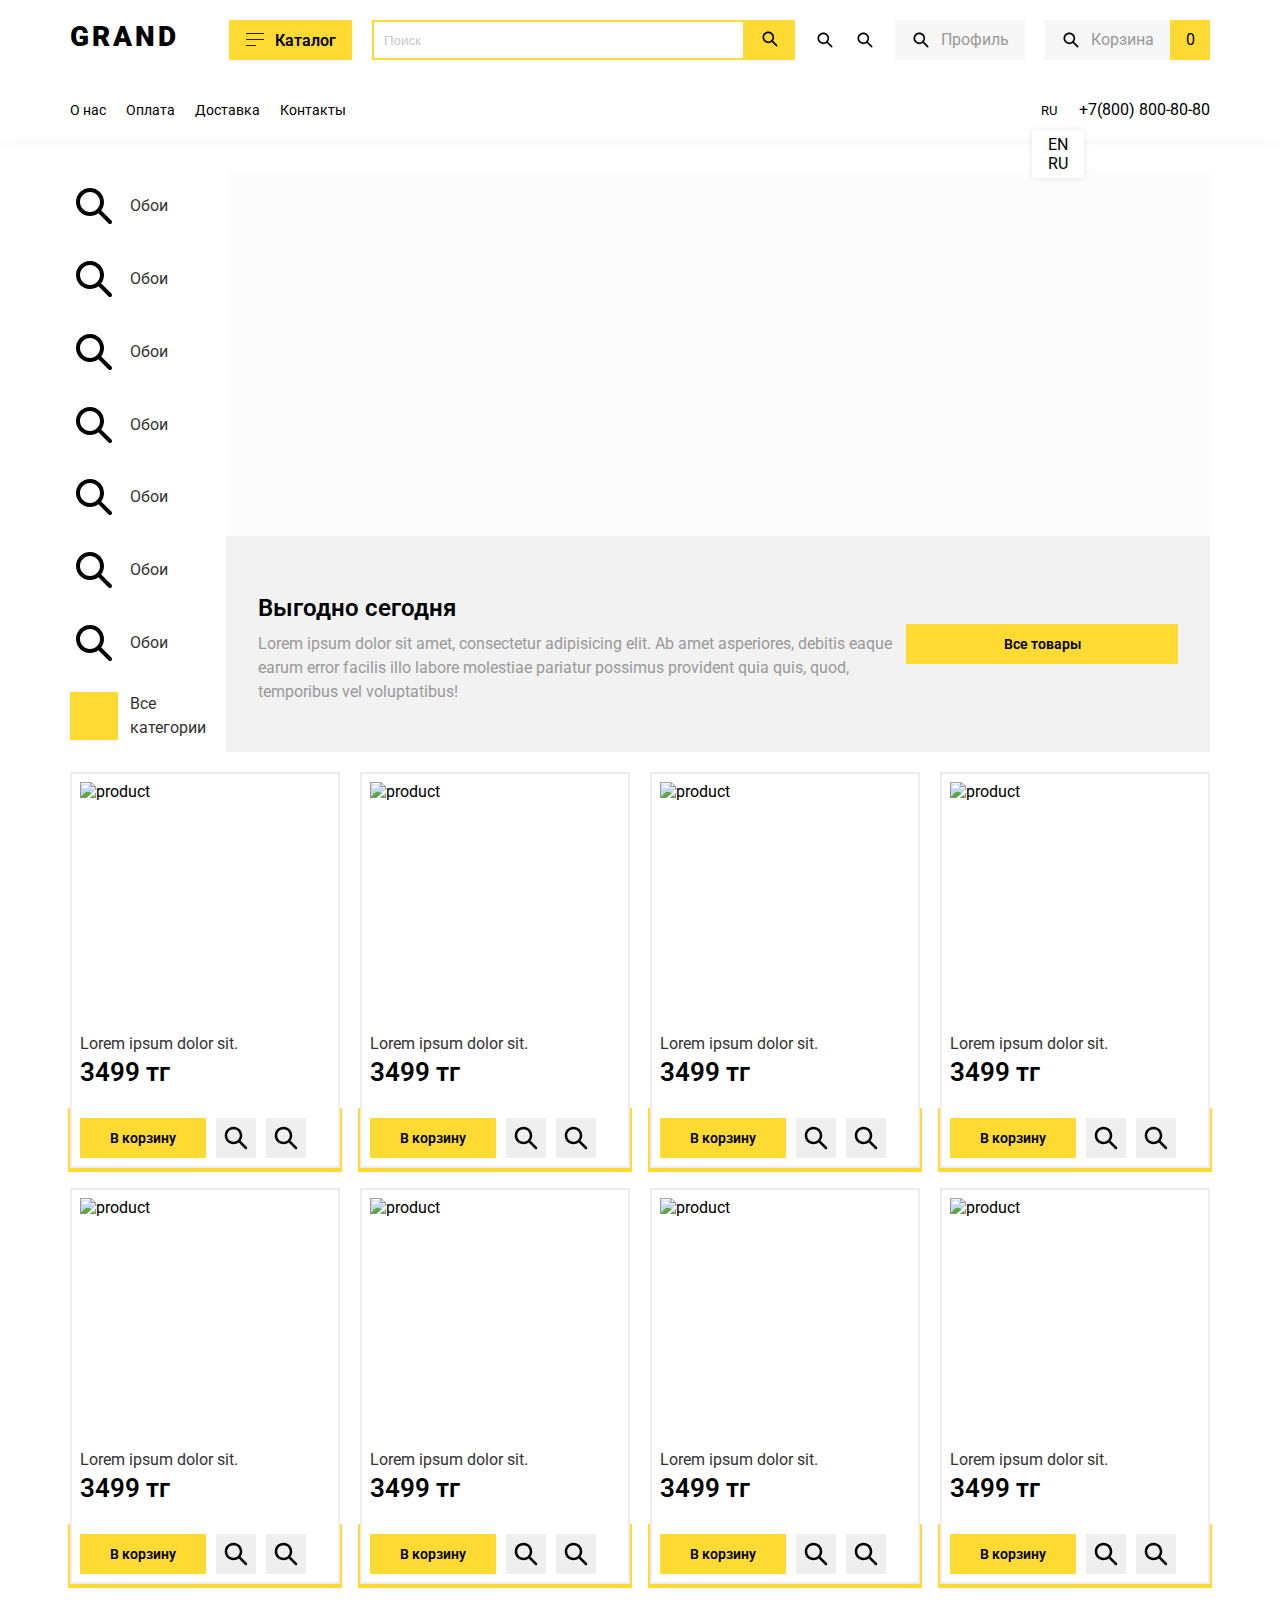
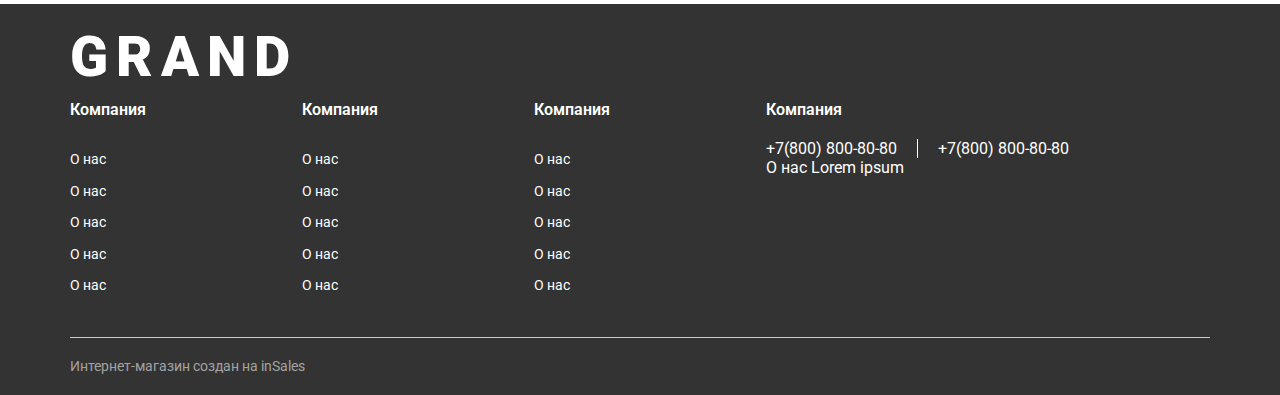
==== index.html @ 38dd5286 "frist commit" ====
<!doctype html>
<html lang="en">

<head>
    <meta charset="UTF-8">
    <meta name="viewport"
        content="width=device-width, user-scalable=no, initial-scale=1.0, maximum-scale=1.0, minimum-scale=1.0">
    <meta http-equiv="X-UA-Compatible" content="ie=edge">
    <link rel="stylesheet" href="style.css">
    <title>Document</title>
</head>

<body>
    <div class="wrapper">
        <header>
            <div class="__container">
                <div class="header-top">
                    <div class="header-top__burger">
                        <div class="burger"><span></span></div>
                    </div>
                    <a href="#" class="logo">GRAND</a>
                    <div class="button yellow">
                        <div class="burger"><span></span></div>
                        Каталог
                    </div>
                    <div class="search">
                        <input type="text" placeholder="Поиск">
                        <button class="search__button">
                            <img src="./img//serach.svg" alt="search">
                        </button>
                    </div>
                    <nav>
                        <a href="">
                            <img class="icon" src="./img//serach.svg" alt="comparisons">
                        </a>
                        <a href="">
                            <div class="icon"><img src="./img//serach.svg" alt="like"></div>
                        </a>
                        <div class="button profile">
                            <img src="./img//serach.svg" alt="user" class="icon">
                            <p>Профиль</p>
                        </div>
                        <div class="cart">
                            <div class="button cart-button">
                                <img src="./img//serach.svg" alt="cart" class="icon">
                                <p>Корзина</p>
                            </div>
                            <div class="cart-count yellow">0</div>
                        </div>

                    </nav>
                </div>
                <div class="header-bottom">
                    <nav>
                        <a href="">О нас</a>
                        <a href="">Оплата</a>
                        <a href="">Доставка</a>
                        <a href="">Контакты</a>
                    </nav>
                    <div>
                        <div class="language"><button>RU</button>
                            <span></span>
                            <div class="widget">
                                <ul>
                                    <li>EN</li>
                                    <li>RU</li>
                                </ul>
                            </div>

                        </div>
                        <a href="">+7(800) 800-80-80</a>
                    </div>
                </div>
            </div>
        </header>
        <main>
            <div class="__container">
                <div class="main__content">
                    <section class="block-heading">
                        <div class="sidebar">
                            <div class="sidebar__item">
                                <div class="middle-icon">
                                    <img src="./img//serach.svg" alt="Обои">
                                </div>
                                <h3>Обои</h3>
                            </div>
                            <div class="sidebar__item">
                                <div class="middle-icon">
                                    <img src="./img//serach.svg" alt="Обои">
                                </div>
                                <h3>Обои</h3>
                            </div>
                            <div class="sidebar__item">
                                <div class="middle-icon">
                                    <img src="./img//serach.svg" alt="Обои">
                                </div>
                                <h3>Обои</h3>
                            </div>
                            <div class="sidebar__item">
                                <div class="middle-icon">
                                    <img src="./img//serach.svg" alt="Обои">
                                </div>
                                <h3>Обои</h3>
                            </div>
                            <div class="sidebar__item">
                                <div class="middle-icon">
                                    <img src="./img//serach.svg" alt="Обои">
                                </div>
                                <h3>Обои</h3>
                            </div>
                            <div class="sidebar__item">
                                <div class="middle-icon">
                                    <img src="./img//serach.svg" alt="Обои">
                                </div>
                                <h3>Обои</h3>
                            </div>
                            <div class="sidebar__item">
                                <div class="middle-icon">
                                    <img src="./img//serach.svg" alt="Обои">
                                </div>
                                <h3>Обои</h3>
                            </div>

                            <div class="sidebar__item allcategories">
                                <div class="yellow middle-icon">
                                    <div class=""></div>
                                </div>
                                <h3>Все категории</h3>
                            </div>
                        </div>
                        <div class="scrollbar"></div>
                        <div class="slider">
                            <div class="slider__inner">
                                <div class="slider__button"></div>
                                <div class="slider__item">
                                    <div class="slider__img">
                                        <img src="" alt="">
                                    </div>
                                    <div class="slider__content">
                                        <div class="slider__text">
                                            <h1>Выгодно сегодня</h1>
                                            <p>Lorem ipsum dolor sit amet, consectetur adipisicing elit. Ab amet
                                                asperiores, debitis eaque earum error facilis illo labore molestiae
                                                pariatur possimus provident quia quis, quod, temporibus vel
                                                voluptatibus!</p>
                                        </div>
                                        <div class="slider__column">
                                            <button>Все товары</button>
                                        </div>

                                    </div>
                                </div>
                            </div>
                        </div>
                    </section>
                    <div class="product">
                        <div class="product__item">
                            <div class="product__holder">
                                <div class="product__img"> <img src="" alt="product"></div>
                                <h3>Lorem ipsum dolor sit.</h3>
                                <span class="price">3499 тг</span>
                            </div>
                            <div class="product__control">
                                <button class="yellow button">В корзину</button>
                                <button><span class="icon-2"><img src="./img//serach.svg" alt="like"></span></button>
                                <button><span class="icon-2"><img src="./img//serach.svg" alt="like"></span></button>
                            </div>
                        </div>
                        <div class="product__item">
                            <div class="product__holder">
                                <div class="product__img"> <img src="" alt="product"></div>
                                <h3>Lorem ipsum dolor sit.</h3>
                                <span class="price">3499 тг</span>
                            </div>
                            <div class="product__control">
                                <button class="yellow button">В корзину</button>
                                <button><span class="icon-2"><img src="./img//serach.svg" alt="like"></span></button>
                                <button><span class="icon-2"><img src="./img//serach.svg" alt="like"></span></button>
                            </div>
                        </div>
                        <div class="product__item">
                            <div class="product__holder">
                                <div class="product__img"> <img src="" alt="product"></div>
                                <h3>Lorem ipsum dolor sit.</h3>
                                <span class="price">3499 тг</span>
                            </div>
                            <div class="product__control">
                                <button class="yellow button">В корзину</button>
                                <button><span class="icon-2"><img src="./img//serach.svg" alt="like"></span></button>
                                <button><span class="icon-2"><img src="./img//serach.svg" alt="like"></span></button>
                            </div>
                        </div>
                        <div class="product__item">
                            <div class="product__holder">
                                <div class="product__img"> <img src="" alt="product"></div>
                                <h3>Lorem ipsum dolor sit.</h3>
                                <span class="price">3499 тг</span>
                            </div>
                            <div class="product__control">
                                <button class="yellow button">В корзину</button>
                                <button><span class="icon-2"><img src="./img//serach.svg" alt="like"></span></button>
                                <button><span class="icon-2"><img src="./img//serach.svg" alt="like"></span></button>
                            </div>
                        </div>
                        <div class="product__item">
                            <div class="product__holder">
                                <div class="product__img"> <img src="" alt="product"></div>
                                <h3>Lorem ipsum dolor sit.</h3>
                                <span class="price">3499 тг</span>
                            </div>
                            <div class="product__control">
                                <button class="yellow button">В корзину</button>
                                <button><span class="icon-2"><img src="./img//serach.svg" alt="like"></span></button>
                                <button><span class="icon-2"><img src="./img//serach.svg" alt="like"></span></button>
                            </div>
                        </div>
                        <div class="product__item">
                            <div class="product__holder">
                                <div class="product__img"> <img src="" alt="product"></div>
                                <h3>Lorem ipsum dolor sit.</h3>
                                <span class="price">3499 тг</span>
                            </div>
                            <div class="product__control">
                                <button class="yellow button">В корзину</button>
                                <button><span class="icon-2"><img src="./img//serach.svg" alt="like"></span></button>
                                <button><span class="icon-2"><img src="./img//serach.svg" alt="like"></span></button>
                            </div>
                        </div>
                        <div class="product__item">
                            <div class="product__holder">
                                <div class="product__img"> <img src="" alt="product"></div>
                                <h3>Lorem ipsum dolor sit.</h3>
                                <span class="price">3499 тг</span>
                            </div>
                            <div class="product__control">
                                <button class="yellow button">В корзину</button>
                                <button><span class="icon-2"><img src="./img//serach.svg" alt="like"></span></button>
                                <button><span class="icon-2"><img src="./img//serach.svg" alt="like"></span></button>
                            </div>
                        </div>
                        <div class="product__item">
                            <div class="product__holder">
                                <div class="product__img"> <img src="" alt="product"></div>
                                <h3>Lorem ipsum dolor sit.</h3>
                                <span class="price">3499 тг</span>
                            </div>
                            <div class="product__control">
                                <button class="yellow button">В корзину</button>
                                <button><span class="icon-2"><img src="./img//serach.svg" alt="like"></span></button>
                                <button><span class="icon-2"><img src="./img//serach.svg" alt="like"></span></button>
                            </div>
                        </div>
                    </div>
                </div>
            </div>
        </main>
        <footer>
            <div class="__container">
                <div class="footer">
                    <div class="footer__title">GRAND</div>
                    <div class="footer__content">
                        <div class="footer__column column-footer">
                            <div class="column-footer__title">Компания</div>
                            <ul>
                                <li><a class="column-footer__link">О нас</a></li>
                                <li><a class="column-footer__link">О нас</a></li>
                                <li><a class="column-footer__link">О нас</a></li>
                                <li><a class="column-footer__link">О нас</a></li>
                                <li><a class="column-footer__link">О нас</a></li>
                            </ul>
                            <span></span>
                        </div>
                        <div class="footer__column column-footer">
                            <div class="column-footer__title">Компания</div>
                            <ul>
                                <li><a class="column-footer__link">О нас</a></li>
                                <li><a class="column-footer__link">О нас</a></li>
                                <li><a class="column-footer__link">О нас</a></li>
                                <li><a class="column-footer__link">О нас</a></li>
                                <li><a class="column-footer__link">О нас</a></li>
                            </ul>
                            <span></span>
                        </div>
                        <div class="footer__column column-footer">
                            <div class="column-footer__title">Компания</div>
                            <ul>
                                <li><a class="column-footer__link">О нас</a></li>
                                <li><a class="column-footer__link">О нас</a></li>
                                <li><a class="column-footer__link">О нас</a></li>
                                <li><a class="column-footer__link">О нас</a></li>
                                <li><a class="column-footer__link">О нас</a></li>
                            </ul>
                            <span></span>
                        </div>
                        
                        <div class="footer__column column-footer slidebar-footer">
                            <div class="column-footer__title">Компания</div>
                            <div class="slidebar-footer__number">
                                <a class="slidebar-footer__link">+7(800) 800-80-80</a>
                                <a class="slidebar-footer__link">+7(800) 800-80-80</a>
                            </div>
                            <a class="slidebar-footer__link">О нас Lorem ipsum </a>
                            <div class="slidebar-footer__media">
                                <div class="icon"></div>
                                <div class="icon"></div>
                                <div class="icon"></div>
                            </div>
                            
                        </div>
                    </div>
                    <div class="footer__slogan">Интернет-магазин создан на inSales</div>
                </div>
            </div>
        </footer>

    </div>
</body>

</html>
---- style.css ----
@import url("https://fonts.googleapis.com/css2?family=Roboto:ital,wght@0,300;0,400;0,700;0,900;1,400&display=swap");
:root {
  --primary: #ffda33;
  --dark: #333 ;
}

* {
  margin: 0;
  padding: 0;
  box-sizing: border-box;
}

body {
  font-family: "Roboto";
}

a {
  text-decoration: none;
  color: black;
}

li {
  list-style: none;
}

h3 {
  font-size: 16px;
  font-weight: 400;
  line-height: 24px;
  color: rgb(51, 51, 51);
  font-family: "Roboto";
}

h1 {
  font-size: 1.5em;
  font-weight: 600;
  line-height: 2em;
}

p {
  font-size: 1em;
  font-weight: 400;
  line-height: 1.5em;
  color: rgb(153, 153, 153);
}

button {
  border: none;
  font-family: "Roboto";
}

.wrapper {
  height: 100vh;
}

.__container {
  max-width: 1140px;
  margin: 0 auto;
}

@media screen and (max-width: 1140px) {
  .__container {
    margin: 0 auto;
  }
}
@media screen and (max-width: 1024px) {
  .__container {
    margin: 0 20px;
  }
}
/* header */
header {
  box-shadow: 0px 0px 16px rgba(0, 0, 0, 0.05);
}

.header-top {
  display: flex;
  padding: 20px 0;
  gap: 20px;
  position: relative;
}
.header-top .logo {
  margin-right: 30px;
}
.header-top nav {
  flex: 1, 1 auto;
  display: flex;
  gap: 20px;
  justify-content: space-between;
}
.header-top nav a {
  display: flex;
  align-items: center;
}
.header-top__burger {
  display: none;
  width: 20px;
  align-items: center;
}
.header-top .search {
  flex: 1 1 auto;
}
.header-top .button {
  padding: 0 16px;
}

.cart {
  display: flex;
}

.cart-count {
  width: 40px;
  text-align: center;
  padding: 10px;
}

.header-bottom {
  display: flex;
  justify-content: space-between;
  gap: 30px;
  align-items: center;
  padding: 20px 0;
}
.header-bottom nav {
  display: inline-flex;
  gap: 20px;
}
.header-bottom nav a {
  font-size: 14.4px;
  transition: 0.4s ease-in-out;
}
.header-bottom nav a:hover {
  color: var(--primary);
}
.header-bottom div {
  display: flex;
  gap: 10PX;
}
.header-bottom div a {
  transition: 0.4s ease-in-out;
}
.header-bottom div a:hover {
  color: var(--primary);
}

.language {
  position: relative;
}
.language button {
  width: 20px;
  height: 20px;
  background: transparent;
  border: none;
}
.language div {
  position: absolute;
  top: 30px;
  left: -7px;
}

.widget {
  padding: 5px 16px;
  display: flex;
  flex-direction: column;
  gap: 5px;
  background-color: #fff;
  box-shadow: 0px 0px 6px rgba(0, 0, 0, 0.1);
}

@media screen and (max-width: 1140px) {
  .header-top .logo {
    margin-right: 0;
  }
  .header-top .button p {
    display: none;
  }
}
@media screen and (max-width: 768px) {
  header {
    box-shadow: none;
  }
  .header-top {
    justify-content: space-between;
  }
  .header-top__burger {
    display: flex;
    margin: 0 16px;
  }
  .header-top .button {
    display: none;
    background-color: #fff;
  }
  .header-top .search {
    display: none;
  }
  .header-top .cart-count {
    display: none;
  }
  .header-top .cart-button {
    display: flex;
  }
  .header-top > nav > a {
    display: none;
  }
  .header-top .logo {
    margin: 0;
  }
  .header-bottom {
    display: none;
  }
}
/* header - end */
/* main */
/* section-1 */
.block-heading {
  margin-top: 30px;
  display: flex;
}

.sidebar {
  display: grid;
  grid-template-columns: 1fr;
  grid-template-rows: auto;
}
.sidebar__item {
  display: grid;
  grid-template-columns: 40px auto;
  gap: 20px;
  padding: 0px 20px 0px 0px;
  align-items: center;
}

.middle-icon {
  width: 48px;
  height: 48px;
}
.middle-icon img {
  width: 100%;
  height: 100%;
}

.slider__content {
  padding: 3rem 2rem;
  background-color: rgba(0, 0, 0, 0.05);
  display: flex;
  align-items: center;
  gap: 10px;
}
.slider__column button {
  width: 272px;
  height: 40px;
  background-color: var(--primary);
  font-weight: 600;
  font-size: 14px;
}
.slider__column button:hover {
  border: 1px solid var(--primary);
  transition: 0.3s;
  background-color: rgba(0, 0, 0, 0.05);
}
.slider__img {
  width: 100%;
  height: 366px;
  background-color: rgba(0, 0, 0, 0.01);
}

@media screen and (max-width: 768px) {
  .block-heading {
    display: block;
  }
  .sidebar {
    position: relative;
    display: flex;
    gap: 10px;
    overflow-x: scroll;
    margin-bottom: 20px;
    scroll-behavior: smooth;
    padding-bottom: 16px;
    height: 60px;
  }
  .sidebar::-webkit-scrollbar-thumb {
    background-color: #ffda33;
  }
  .sidebar::-webkit-scrollbar {
    background-color: rgba(0, 0, 0, 0.05);
    height: 5px;
  }
  .sidebar__item {
    display: block;
    background-color: rgba(0, 0, 0, 0.05);
    padding: 9px;
    height: 32px;
  }
  .sidebar__item h3 {
    line-height: 14px;
  }
  .sidebar .allcategories {
    display: none;
  }
  .sidebar .middle-icon {
    display: none;
  }
  .slider__content {
    flex-direction: column;
    align-items: flex-start;
    padding: 1rem;
  }
  .slider__column button {
    width: auto;
    padding: 0 14px;
  }
}
/* section-2 */
/* Products */
.product {
  display: grid;
  grid-template-columns: repeat(auto-fit, minmax(250px, 1fr));
  grid-template-rows: 1fr;
  gap: 20px;
  padding: 20px 0;
}
.product__item {
  box-shadow: inset 0 0 0 2px #ededed;
  transition: box-shadow 0.2s;
}
.product__item:hover {
  box-shadow: 0px 0px 0px 2px rgb(255, 218, 51);
}
.product__holder {
  display: flex;
  flex-direction: column;
  padding: 10px;
}
.product__img {
  width: 100%;
  height: 250px;
}
.product__control {
  margin-top: 10px;
  display: flex;
  gap: 10px;
  padding: 10px;
  box-shadow: 0px 2px 0px 2px rgb(255, 218, 51);
  transition: box-shadow 0.2s;
}
.product__control .button {
  padding: 10px 30px;
  font-size: 14px;
}

.price {
  font-size: 1.6rem;
  font-weight: 600;
  line-height: 2rem;
}

/* FOOTER */
footer {
  background-color: var(--dark);
}

.footer {
  color: #fff;
  padding: 20px 0;
}
.footer__title {
  font-size: 3.5rem;
  font-weight: 900;
  letter-spacing: 0.5rem;
}
.footer__content {
  padding: 10px 0px 40px 0px;
  border-bottom: 1px solid #ccc;
  display: grid;
  grid-template-columns: 1fr 1fr 1fr 2fr;
  gap: 10px;
}
.footer a {
  color: #fff;
}
.footer__line {
  width: 100%;
  height: 3px;
}
.footer__slogan {
  margin-top: 20px;
  color: #a3a3a3;
  font-size: 14.4px;
}

.column-footer {
  display: flex;
  flex-direction: column;
  padding-right: 70px;
}
.column-footer ul li {
  font-size: 14.4px;
  font-weight: 400;
  line-height: 21.6px;
  margin-top: 10px;
}
.column-footer__title {
  font-weight: 600;
  margin-bottom: 20px;
}
.column-footer__link {
  font-size: 14.4px;
  font-weight: 400;
}

.slidebar-footer__number {
  display: flex;
}
.slidebar-footer__number a {
  padding: 0 20px;
  border-right: 1px solid #fff;
}
.slidebar-footer__number a:first-child {
  padding-left: 0;
}
.slidebar-footer__number a:last-child {
  border-right: 0;
}
.slidebar-footer__media {
  display: flex;
}

@media screen and (max-width: 1140px) {
  .footer__content {
    grid-template-columns: 1fr 2fr;
  }
}
@media screen and (max-width: 768px) {
  .footer__title {
    font-size: 2rem;
    font-weight: 900;
    letter-spacing: 0.5rem;
  }
  .footer__content {
    display: flex;
    flex-direction: column;
    gap: 0;
    border: 0;
    padding: 0;
  }
  .footer__column {
    position: relative;
  }
  .footer__column:nth-child(1) {
    order: 2;
  }
  .footer__column:nth-child(2) {
    order: 3;
  }
  .footer__column:nth-child(3) {
    order: 4;
  }
  .column-footer {
    border-top: 1px solid #fff;
    display: flex;
    flex-direction: column;
    justify-content: center;
    padding: 20px 0px;
  }
  .column-footer__title {
    margin: 0;
  }
  .column-footer:nth-child(3) {
    border-bottom: 1px solid #fff;
  }
  .column-footer ul {
    display: none;
    margin: 0;
  }
  .column-footer span {
    position: absolute;
    top: 20px;
    right: 10px;
    width: 10px;
    height: 10px;
    border-top: 1px solid #fff;
    border-left: 1px solid #fff;
    transform: rotate(225deg);
    transition: 0.4s;
  }
  .column-footer.active ul {
    display: block;
    margin: 10px 0 0 0;
    transition: 0.4s;
  }
  .column-footer.active span {
    transform: rotate(45deg);
  }
  .slidebar-footer {
    order: 1;
    border: 0;
  }
  .slidebar-footer__number {
    flex-direction: column;
    gap: 2px;
    margin: 10px 0 20px;
  }
  .slidebar-footer__number a {
    padding: 0;
    border: 0;
  }
}
/* Elelments */
.burger {
  width: 20px;
  height: 20px;
  position: relative;
}
.burger span,
.burger span::before,
.burger span::after {
  position: absolute;
  top: 50%;
  left: 50%;
  height: 1px;
  background-color: #222;
  margin-left: -9px;
  margin-top: -1px;
}
.burger span::before,
.burger span::after {
  content: "";
  transition: 0.5s;
}
.burger span {
  width: 18px;
}
.burger span::before {
  transform: translateY(-6px);
  width: 18px;
}
.burger span::after {
  transform: translateY(6px);
  width: 10px;
}

.icon-2 {
  display: block;
  width: 40px;
  height: 40px;
  padding: 5px;
}
.icon-2 img {
  width: 100%;
  height: 100%;
}

.logo {
  font-size: 28px;
  font-weight: 900;
  letter-spacing: 3px;
}

.button {
  display: flex;
  padding: 10px 16px;
  align-items: center;
  background-color: #f7f7f7;
  font-size: 16px;
  font-weight: 600;
  gap: 10px;
}

.yellow {
  background-color: #ffda33;
}

.search {
  display: flex;
  height: 40px;
}
.search input {
  flex: 1 1 auto;
  border: 2px solid var(--primary);
  height: 100%;
  padding-left: 10px;
}
.search input::-moz-placeholder {
  opacity: 0.4;
}
.search input::placeholder {
  opacity: 0.4;
}
.search__button {
  flex: 0 0 50px;
  height: 100%;
  background-color: var(--primary);
  border: none;
}
.search__button img {
  width: 20px;
  height: 20px;
}

.icon {
  width: 20px;
  height: 20px;
}
.icon img {
  width: 100%;
  height: 100%;
}/*# sourceMappingURL=style.css.map */
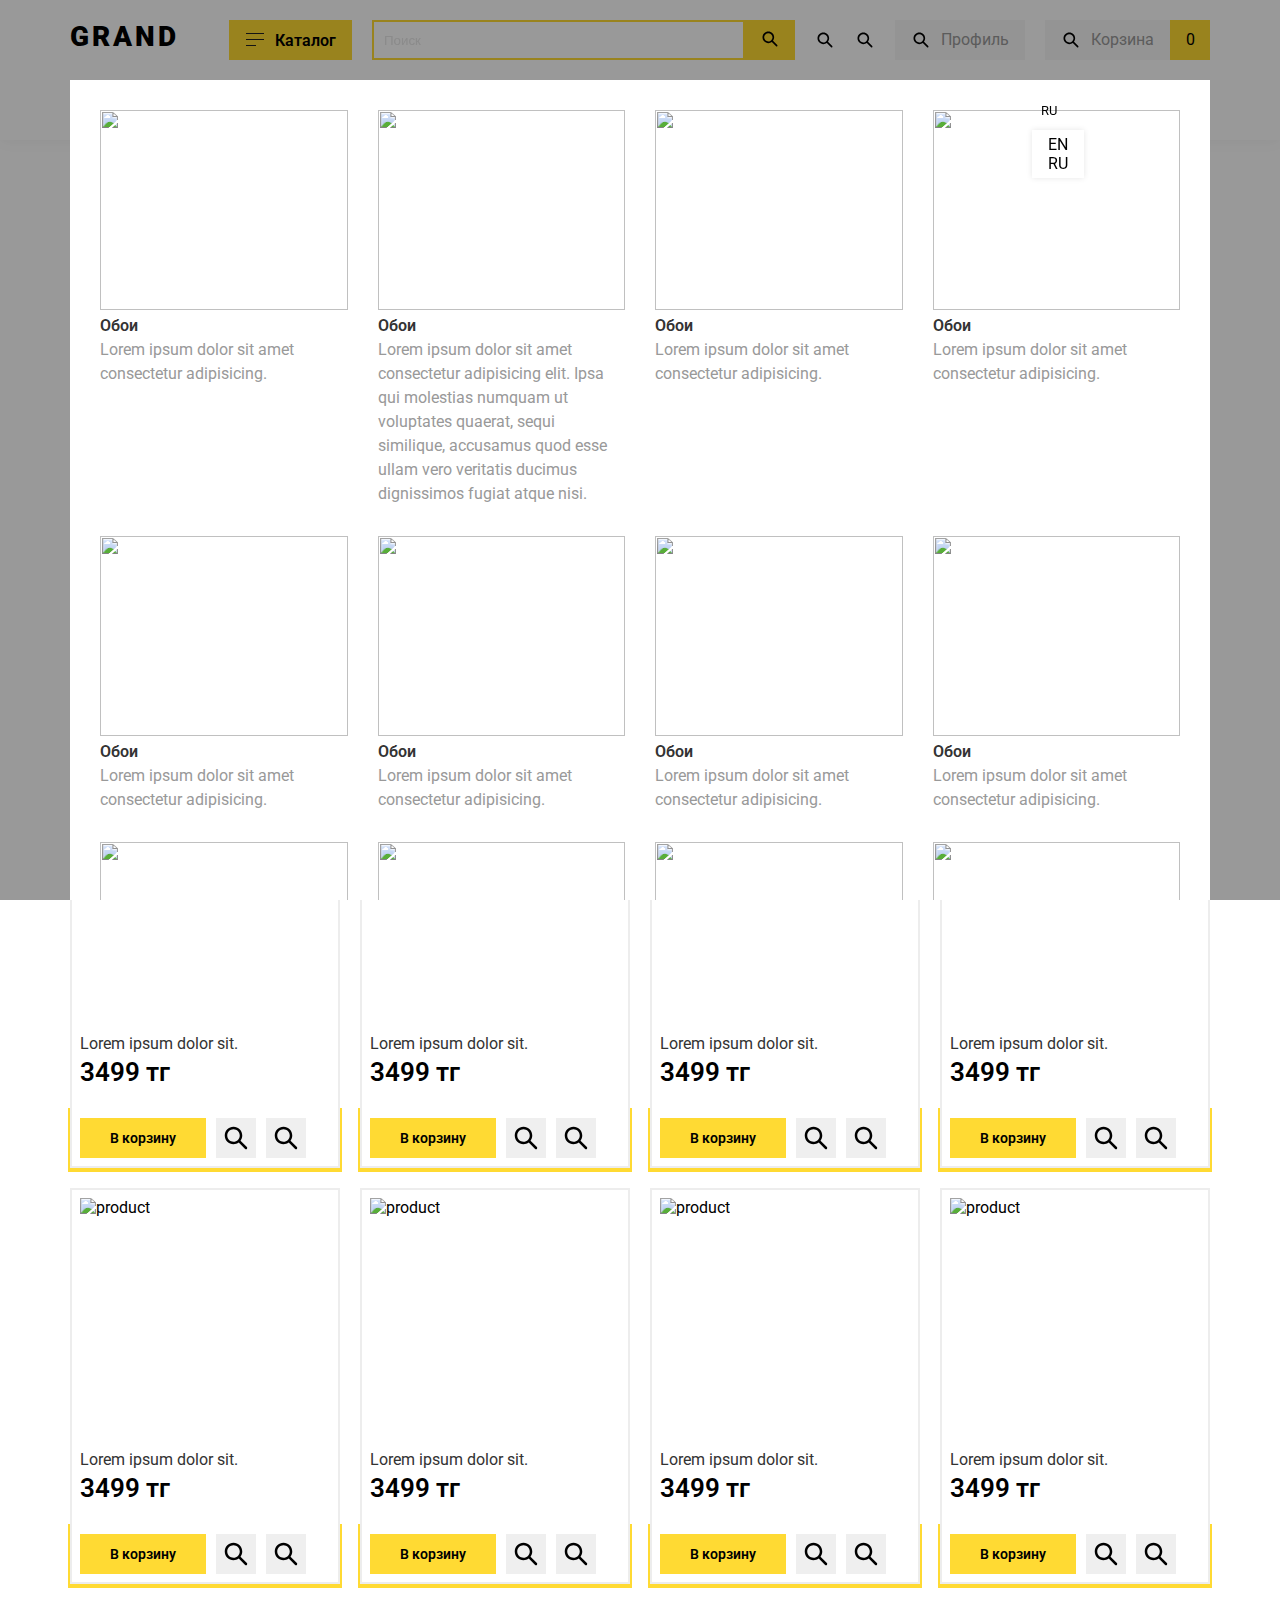
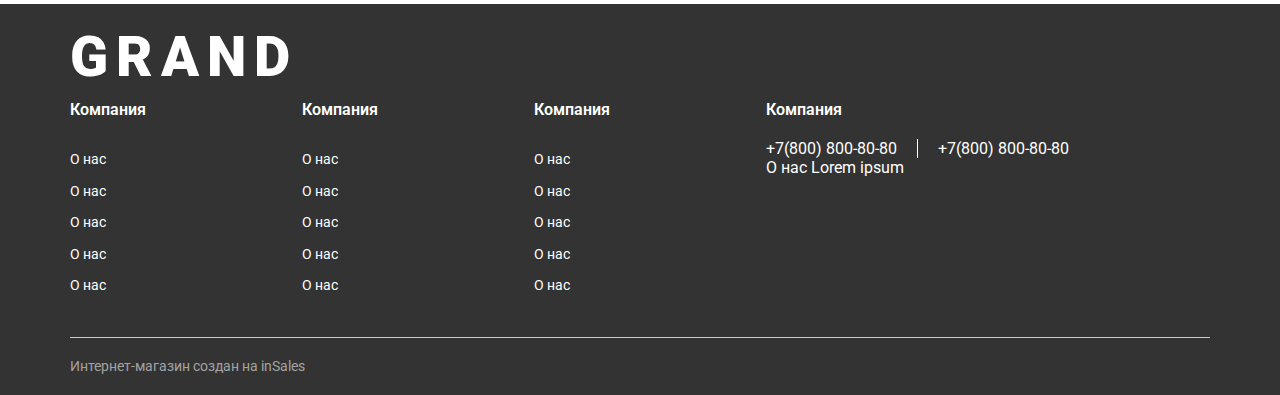
==== commit cfa8ce45: "Modal window" ====
--- a/index.html
+++ b/index.html
@@ -12,6 +12,7 @@
 
 <body>
     <div class="wrapper">
+        
         <header>
             <div class="__container">
                 <div class="header-top">
@@ -19,9 +20,80 @@
                         <div class="burger"><span></span></div>
                     </div>
                     <a href="#" class="logo">GRAND</a>
-                    <div class="button yellow">
+                    <div class="button yellow kotalog-button active">
                         <div class="burger"><span></span></div>
                         Каталог
+                        <div class="popup">
+                            <div class="popup__body">
+                                <div class="popup__content">
+                                    <div class="popup__item">
+                                        <img src="" alt="">
+                                        <h3>Обои</h3>
+                                        <p>Lorem ipsum dolor sit amet consectetur adipisicing.</p>
+                                    </div>
+                                    <div class="popup__item">
+                                        <img src="" alt="">
+                                        <h3>Обои</h3>
+                                        <p>Lorem ipsum dolor sit amet consectetur adipisicing elit. Ipsa qui molestias numquam ut voluptates quaerat, sequi similique, accusamus quod esse ullam vero veritatis ducimus dignissimos fugiat atque nisi.</p>
+                                    </div>
+                                    <div class="popup__item">
+                                        <img src="" alt="">
+                                        <h3>Обои</h3>
+                                        <p>Lorem ipsum dolor sit amet consectetur adipisicing.</p>
+                                    </div>
+                                    <div class="popup__item">
+                                        <img src="" alt="">
+                                        <h3>Обои</h3>
+                                        <p>Lorem ipsum dolor sit amet consectetur adipisicing.</p>
+                                    </div>
+                                    <div class="popup__item">
+                                        <img src="" alt="">
+                                        <h3>Обои</h3>
+                                        <p>Lorem ipsum dolor sit amet consectetur adipisicing.</p>
+                                    </div><div class="popup__item">
+                                        <img src="" alt="">
+                                        <h3>Обои</h3>
+                                        <p>Lorem ipsum dolor sit amet consectetur adipisicing.</p>
+                                    </div><div class="popup__item">
+                                        <img src="" alt="">
+                                        <h3>Обои</h3>
+                                        <p>Lorem ipsum dolor sit amet consectetur adipisicing.</p>
+                                    </div><div class="popup__item">
+                                        <img src="" alt="">
+                                        <h3>Обои</h3>
+                                        <p>Lorem ipsum dolor sit amet consectetur adipisicing.</p>
+                                    </div><div class="popup__item">
+                                        <img src="" alt="">
+                                        <h3>Обои</h3>
+                                        <p>Lorem ipsum dolor sit amet consectetur adipisicing.</p>
+                                    </div>
+                                    <div class="popup__item">
+                                        <img src="" alt="">
+                                        <h3>Обои</h3>
+                                        <p>Lorem ipsum dolor sit amet consectetur adipisicing.</p>
+                                    </div><div class="popup__item">
+                                        <img src="" alt="">
+                                        <h3>Обои</h3>
+                                        <p>Lorem ipsum dolor sit amet consectetur adipisicing.</p>
+                                    </div><div class="popup__item">
+                                        <img src="" alt="">
+                                        <h3>Обои</h3>
+                                        <p>Lorem ipsum dolor sit amet consectetur adipisicing.</p>
+                                    </div><div class="popup__item">
+                                        <img src="" alt="">
+                                        <h3>Обои</h3>
+                                        <p>Lorem ipsum dolor sit amet consectetur adipisicing.</p>
+                                    </div><div class="popup__item">
+                                        <img src="" alt="">
+                                        <h3>Обои</h3>
+                                        <p>Lorem ipsum dolor sit amet consectetur adipisicing.</p>
+                                    </div>
+                                    
+                                </div>
+                                
+                            </div>    
+                        </div>
+                        
                     </div>
                     <div class="search">
                         <input type="text" placeholder="Поиск">
--- a/style.css
+++ b/style.css
@@ -604,4 +604,61 @@
 .icon img {
   width: 100%;
   height: 100%;
-}/*# sourceMappingURL=style.css.map */+}
+
+.popup {
+  position: fixed;
+  top: 0;
+  left: 0;
+  width: 100%;
+  height: 100%;
+  background-color: rgba(0, 0, 0, 0.4);
+  opacity: 0;
+  visibility: hidden;
+  overflow-y: auto;
+  overflow-x: hidden;
+  transition: all 0.8s ease 0s;
+}
+.popup__body {
+  min-height: 720px;
+  display: flex;
+  align-items: center;
+  justify-content: center;
+  padding: 80px 10px 20px 10px;
+}
+.popup__content {
+  max-width: 1140px;
+  background-color: #fff;
+  padding: 30px;
+  display: grid;
+  grid-template-columns: repeat(auto-fit, minmax(200px, 1fr));
+  gap: 30px;
+  transition: all 0.8s ease 0s;
+  transform: translate(0px, -100%);
+  opacity: 0;
+}
+.popup__item img {
+  width: 100%;
+  height: 200px;
+}
+.popup__item h3 {
+  font-weight: 600;
+}
+
+.kotalog-button.active .popup {
+  opacity: 1;
+  visibility: visible;
+}
+.kotalog-button.active .popup__content {
+  transform: translate(0px, 0px);
+  opacity: 1;
+}
+
+/* 
+&::-webkit-scrollbar-thumb {
+	background-color: #ffda33;
+}
+&::-webkit-scrollbar {
+	background-color: rgba($color: #000000, $alpha: 0.05);
+	height: 5px;
+} *//*# sourceMappingURL=style.css.map */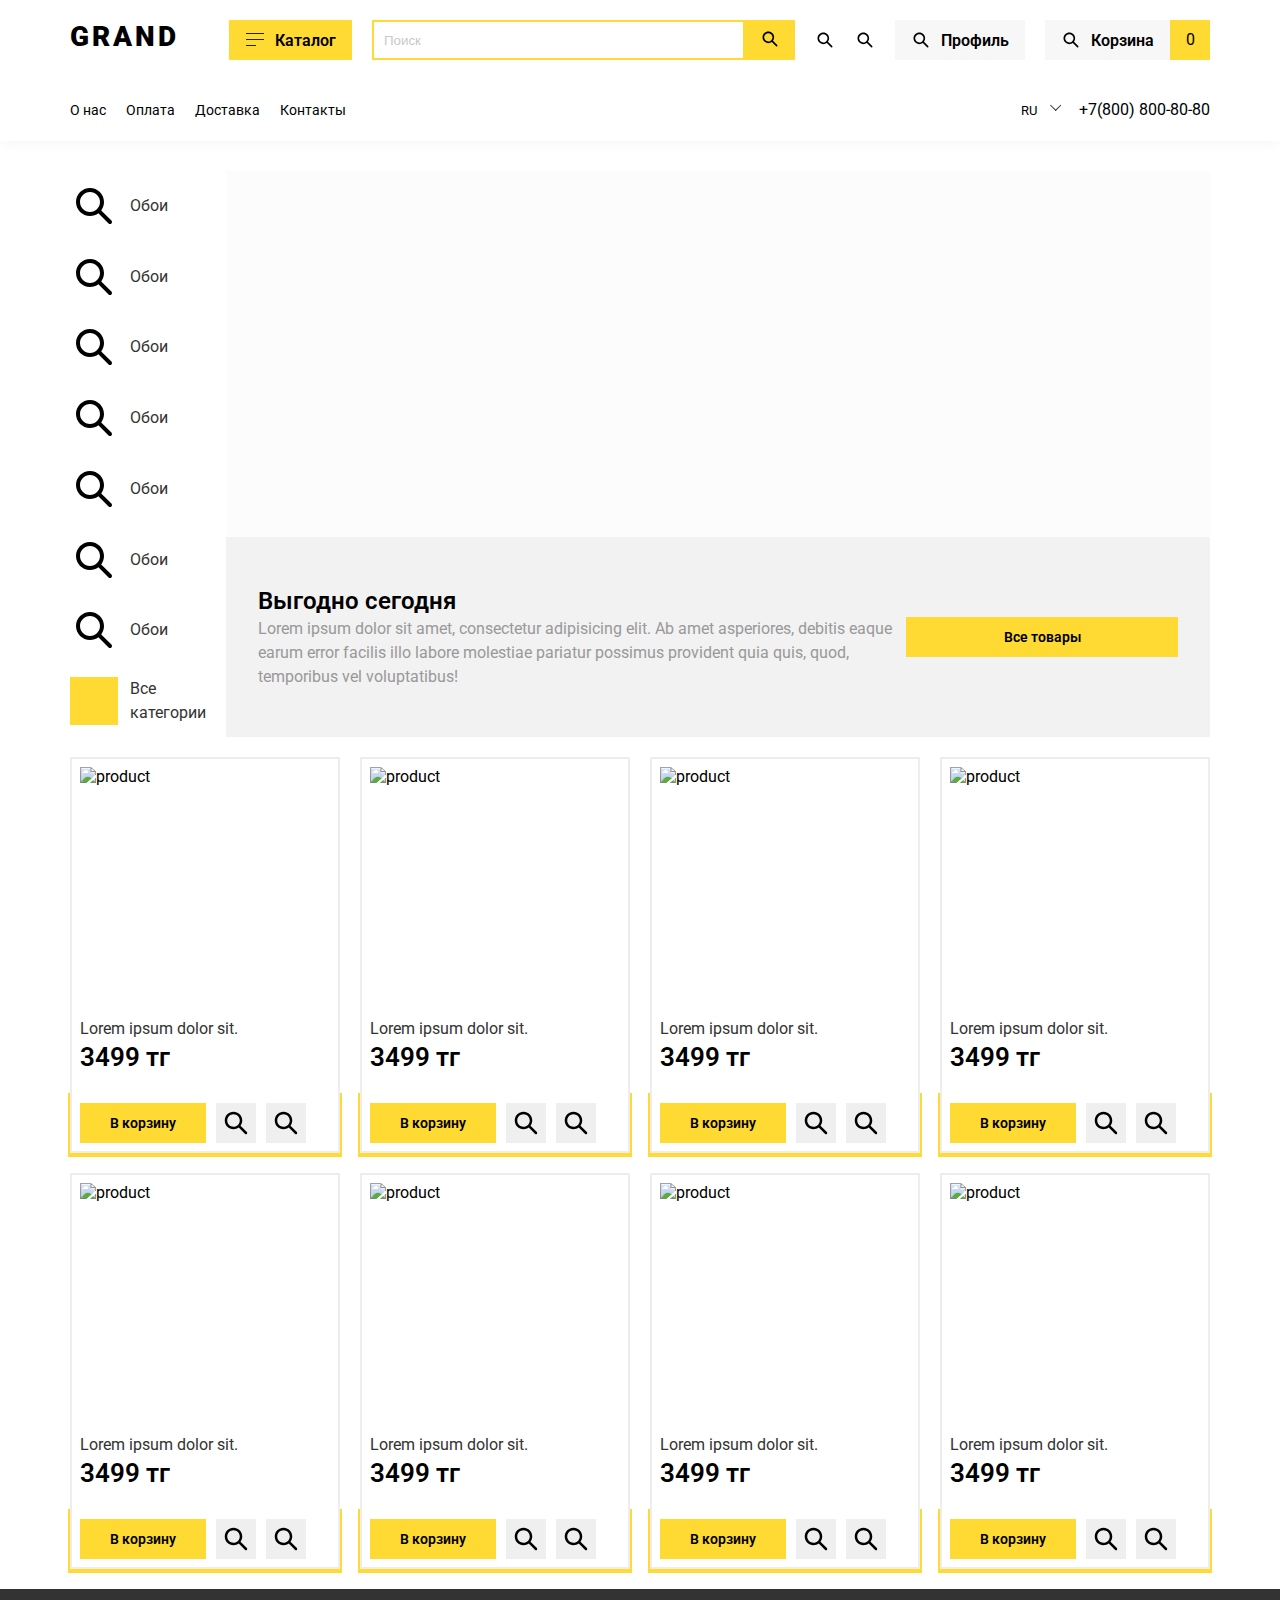
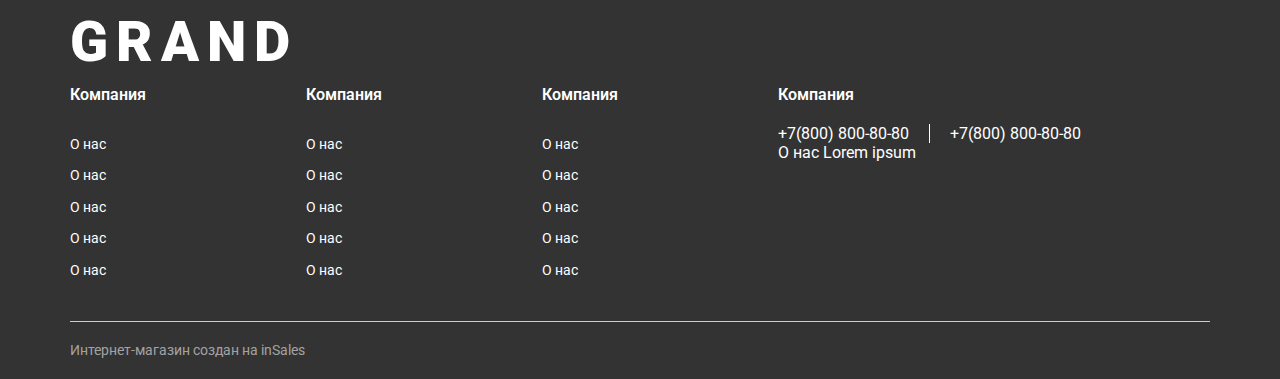
==== commit 0ba30245: "add links" ====
--- a/index.html
+++ b/index.html
@@ -12,7 +12,116 @@
 
 <body>
     <div class="wrapper">
-        
+        <div class="is-mobile">
+            <div class="language">
+                <div class="burger"><span></span></div>
+                <div class="widget">
+                    <ul>
+                        <li>UA</li>
+                        <li>EN</li>
+                        <li>RU</li>
+                    </ul>
+                </div>
+            </div>
+
+            <div class="header-bottom">
+                <nav>
+                    <button class="button-icon">
+                        <div class="icon active">
+                            <img class="" src="./img//serach.svg" alt="comparisons">
+                        </div>
+                    </button>
+                    <button class="button-icon">
+                        <div class="icon ">
+                            <img class="" src="./img//serach.svg" alt="like">
+                        </div>
+                    </button>
+                    <button class="button-icon">
+                        <div class="icon ">
+                            <img class="" src="./img//serach.svg" alt="user">
+                        </div>
+                    </button>
+                </nav>
+                <div class="search">
+                    <input type="text" placeholder="Поиск">
+                    <button class="search__button">
+                        <img src="./img//serach.svg" alt="search">
+                    </button>
+                </div>
+                <button class="button-icon">
+                    <img class="icon" src="./img//serach.svg" alt="user">
+                </button>
+            </div>
+            <div class="sidebar">
+                <h2 class="sidebar__title">Каталог</h2>
+
+                <div class="sidebar__item">
+                    <div class="middle-icon">
+                        <img src="./img//serach.svg" alt="Обои">
+                    </div>
+                    <h3>Обои</h3>
+                    <span class="arrow"></span>
+                </div>
+                <div class="sidebar__item">
+                    <div class="middle-icon">
+                        <img src="./img//serach.svg" alt="Обои">
+                    </div>
+                    <h3>Обои</h3>
+                    <span class="arrow"></span>
+                </div>
+                <div class="sidebar__item">
+                    <div class="middle-icon">
+                        <img src="./img//serach.svg" alt="Обои">
+                    </div>
+                    <h3>Обои</h3>
+                    <span class="arrow"></span>
+                </div>
+                <div class="sidebar__item">
+                    <div class="middle-icon">
+                        <img src="./img//serach.svg" alt="Обои">
+                    </div>
+                    <h3>Обои</h3>
+                    <span class="arrow"></span>
+                </div>
+                <div class="sidebar__item">
+                    <div class="middle-icon">
+                        <img src="./img//serach.svg" alt="Обои">
+                    </div>
+                    <h3>Обои</h3>
+                    <span class="arrow"></span>
+                </div>
+                <div class="sidebar__item">
+                    <div class="middle-icon">
+                        <img src="./img//serach.svg" alt="Обои">
+                    </div>
+                    <h3>Обои</h3>
+                    <span class="arrow"></span>
+                </div>
+                <div class="sidebar__item">
+                    <div class="middle-icon">
+                        <img src="./img//serach.svg" alt="Обои">
+                    </div>
+                    <h3>Обои</h3>
+                    <span class="arrow"></span>
+                </div>
+
+                <div class="sidebar__item allcategories">
+                    <div class="yellow middle-icon">
+                        <div class=""></div>
+                    </div>
+                    <h3>Все категории</h3>
+                </div>
+            </div>
+            <nav>
+                <a href="">О нас</a>
+                <a href="">Оплата</a>
+                <a href="">Доставка</a>
+                <a href="">Контакты</a>
+            </nav>
+            <a href="">
+                <h2 class="number">+7(800) 800-80-80</h2>
+            </a>
+        </div>
         <header>
             <div class="__container">
                 <div class="header-top">
@@ -34,66 +143,76 @@
                                     <div class="popup__item">
                                         <img src="" alt="">
                                         <h3>Обои</h3>
-                                        <p>Lorem ipsum dolor sit amet consectetur adipisicing elit. Ipsa qui molestias numquam ut voluptates quaerat, sequi similique, accusamus quod esse ullam vero veritatis ducimus dignissimos fugiat atque nisi.</p>
-                                    </div>
-                                    <div class="popup__item">
-                                        <img src="" alt="">
-                                        <h3>Обои</h3>
-                                        <p>Lorem ipsum dolor sit amet consectetur adipisicing.</p>
-                                    </div>
-                                    <div class="popup__item">
-                                        <img src="" alt="">
-                                        <h3>Обои</h3>
-                                        <p>Lorem ipsum dolor sit amet consectetur adipisicing.</p>
-                                    </div>
-                                    <div class="popup__item">
-                                        <img src="" alt="">
-                                        <h3>Обои</h3>
-                                        <p>Lorem ipsum dolor sit amet consectetur adipisicing.</p>
-                                    </div><div class="popup__item">
-                                        <img src="" alt="">
-                                        <h3>Обои</h3>
-                                        <p>Lorem ipsum dolor sit amet consectetur adipisicing.</p>
-                                    </div><div class="popup__item">
-                                        <img src="" alt="">
-                                        <h3>Обои</h3>
-                                        <p>Lorem ipsum dolor sit amet consectetur adipisicing.</p>
-                                    </div><div class="popup__item">
-                                        <img src="" alt="">
-                                        <h3>Обои</h3>
-                                        <p>Lorem ipsum dolor sit amet consectetur adipisicing.</p>
-                                    </div><div class="popup__item">
-                                        <img src="" alt="">
-                                        <h3>Обои</h3>
-                                        <p>Lorem ipsum dolor sit amet consectetur adipisicing.</p>
-                                    </div>
-                                    <div class="popup__item">
-                                        <img src="" alt="">
-                                        <h3>Обои</h3>
-                                        <p>Lorem ipsum dolor sit amet consectetur adipisicing.</p>
-                                    </div><div class="popup__item">
-                                        <img src="" alt="">
-                                        <h3>Обои</h3>
-                                        <p>Lorem ipsum dolor sit amet consectetur adipisicing.</p>
-                                    </div><div class="popup__item">
-                                        <img src="" alt="">
-                                        <h3>Обои</h3>
-                                        <p>Lorem ipsum dolor sit amet consectetur adipisicing.</p>
-                                    </div><div class="popup__item">
-                                        <img src="" alt="">
-                                        <h3>Обои</h3>
-                                        <p>Lorem ipsum dolor sit amet consectetur adipisicing.</p>
-                                    </div><div class="popup__item">
-                                        <img src="" alt="">
-                                        <h3>Обои</h3>
-                                        <p>Lorem ipsum dolor sit amet consectetur adipisicing.</p>
-                                    </div>
-                                    
-                                </div>
-                                
-                            </div>    
-                        </div>
-                        
+                                        <p>Lorem ipsum dolor sit amet consectetur adipisicing elit. Ipsa qui molestias
+                                            numquam ut voluptates quaerat, sequi similique, accusamus quod esse ullam
+                                            vero veritatis ducimus dignissimos fugiat atque nisi.</p>
+                                    </div>
+                                    <div class="popup__item">
+                                        <img src="" alt="">
+                                        <h3>Обои</h3>
+                                        <p>Lorem ipsum dolor sit amet consectetur adipisicing.</p>
+                                    </div>
+                                    <div class="popup__item">
+                                        <img src="" alt="">
+                                        <h3>Обои</h3>
+                                        <p>Lorem ipsum dolor sit amet consectetur adipisicing.</p>
+                                    </div>
+                                    <div class="popup__item">
+                                        <img src="" alt="">
+                                        <h3>Обои</h3>
+                                        <p>Lorem ipsum dolor sit amet consectetur adipisicing.</p>
+                                    </div>
+                                    <div class="popup__item">
+                                        <img src="" alt="">
+                                        <h3>Обои</h3>
+                                        <p>Lorem ipsum dolor sit amet consectetur adipisicing.</p>
+                                    </div>
+                                    <div class="popup__item">
+                                        <img src="" alt="">
+                                        <h3>Обои</h3>
+                                        <p>Lorem ipsum dolor sit amet consectetur adipisicing.</p>
+                                    </div>
+                                    <div class="popup__item">
+                                        <img src="" alt="">
+                                        <h3>Обои</h3>
+                                        <p>Lorem ipsum dolor sit amet consectetur adipisicing.</p>
+                                    </div>
+                                    <div class="popup__item">
+                                        <img src="" alt="">
+                                        <h3>Обои</h3>
+                                        <p>Lorem ipsum dolor sit amet consectetur adipisicing.</p>
+                                    </div>
+                                    <div class="popup__item">
+                                        <img src="" alt="">
+                                        <h3>Обои</h3>
+                                        <p>Lorem ipsum dolor sit amet consectetur adipisicing.</p>
+                                    </div>
+                                    <div class="popup__item">
+                                        <img src="" alt="">
+                                        <h3>Обои</h3>
+                                        <p>Lorem ipsum dolor sit amet consectetur adipisicing.</p>
+                                    </div>
+                                    <div class="popup__item">
+                                        <img src="" alt="">
+                                        <h3>Обои</h3>
+                                        <p>Lorem ipsum dolor sit amet consectetur adipisicing.</p>
+                                    </div>
+                                    <div class="popup__item">
+                                        <img src="" alt="">
+                                        <h3>Обои</h3>
+                                        <p>Lorem ipsum dolor sit amet consectetur adipisicing.</p>
+                                    </div>
+                                    <div class="popup__item">
+                                        <img src="" alt="">
+                                        <h3>Обои</h3>
+                                        <p>Lorem ipsum dolor sit amet consectetur adipisicing.</p>
+                                    </div>
+
+                                </div>
+
+                            </div>
+                        </div>
+
                     </div>
                     <div class="search">
                         <input type="text" placeholder="Поиск">
@@ -110,14 +229,14 @@
                         </a>
                         <div class="button profile">
                             <img src="./img//serach.svg" alt="user" class="icon">
-                            <p>Профиль</p>
-                        </div>
-                        <div class="cart">
-                            <div class="button cart-button">
+                            <a href="profile.html">Профиль</a>
+                        </div>
+                        <div class="button-cart">
+                            <div class="button button-cart__content">
                                 <img src="./img//serach.svg" alt="cart" class="icon">
-                                <p>Корзина</p>
-                            </div>
-                            <div class="cart-count yellow">0</div>
+                                <a href="cart.html">Корзина</a>
+                            </div>
+                            <div class="button-cart__count yellow">0</div>
                         </div>
 
                     </nav>
@@ -129,9 +248,9 @@
                         <a href="">Доставка</a>
                         <a href="">Контакты</a>
                     </nav>
-                    <div>
+                    <div class="header-bottom__contact">
                         <div class="language"><button>RU</button>
-                            <span></span>
+                            <span class="arrow"></span>
                             <div class="widget">
                                 <ul>
                                     <li>EN</li>
@@ -143,6 +262,7 @@
                         <a href="">+7(800) 800-80-80</a>
                     </div>
                 </div>
+
             </div>
         </header>
         <main>
@@ -210,7 +330,7 @@
                                     </div>
                                     <div class="slider__content">
                                         <div class="slider__text">
-                                            <h1>Выгодно сегодня</h1>
+                                            <h2>Выгодно сегодня</h2>
                                             <p>Lorem ipsum dolor sit amet, consectetur adipisicing elit. Ab amet
                                                 asperiores, debitis eaque earum error facilis illo labore molestiae
                                                 pariatur possimus provident quia quis, quod, temporibus vel
--- a/style.css
+++ b/style.css
@@ -1,3 +1,4 @@
+@charset "UTF-8";
 @import url("https://fonts.googleapis.com/css2?family=Roboto:ital,wght@0,300;0,400;0,700;0,900;1,400&display=swap");
 :root {
   --primary: #ffda33;
@@ -24,17 +25,23 @@
 }
 
 h3 {
-  font-size: 16px;
+  font-size: 1rem;
   font-weight: 400;
-  line-height: 24px;
+  line-height: 1.5rem;
   color: rgb(51, 51, 51);
   font-family: "Roboto";
 }
 
 h1 {
-  font-size: 1.5em;
+  font-size: 2rem;
   font-weight: 600;
-  line-height: 2em;
+  line-height: 2rem;
+}
+
+h2 {
+  font-size: 1.5rem;
+  font-weight: 600;
+  line-height: 2rem;
 }
 
 p {
@@ -49,21 +56,24 @@
   font-family: "Roboto";
 }
 
+input {
+  outline: none;
+}
+
 .wrapper {
   height: 100vh;
+  position: relative;
+  display: flex;
+  flex-direction: column;
 }
 
 .__container {
   max-width: 1140px;
   margin: 0 auto;
+  position: relative;
 }
 
 @media screen and (max-width: 1140px) {
-  .__container {
-    margin: 0 auto;
-  }
-}
-@media screen and (max-width: 1024px) {
   .__container {
     margin: 0 20px;
   }
@@ -72,6 +82,11 @@
 header {
   box-shadow: 0px 0px 16px rgba(0, 0, 0, 0.05);
 }
+@media screen and (max-width: 768px) {
+  header {
+    box-shadow: none;
+  }
+}
 
 .header-top {
   display: flex;
@@ -82,6 +97,11 @@
 .header-top .logo {
   margin-right: 30px;
 }
+@media screen and (max-width: 1140px) {
+  .header-top .logo {
+    margin-right: 0;
+  }
+}
 .header-top nav {
   flex: 1, 1 auto;
   display: flex;
@@ -91,6 +111,11 @@
 .header-top nav a {
   display: flex;
   align-items: center;
+}
+@media screen and (max-width: 1024px) {
+  .header-top nav {
+    gap: 10px;
+  }
 }
 .header-top__burger {
   display: none;
@@ -103,12 +128,16 @@
 .header-top .button {
   padding: 0 16px;
 }
-
-.cart {
-  display: flex;
-}
-
-.cart-count {
+@media screen and (max-width: 1140px) {
+  .header-top .button a {
+    display: none;
+  }
+}
+
+.button-cart {
+  display: flex;
+}
+.button-cart__count {
   width: 40px;
   text-align: center;
   padding: 10px;
@@ -132,15 +161,46 @@
 .header-bottom nav a:hover {
   color: var(--primary);
 }
-.header-bottom div {
-  display: flex;
-  gap: 10PX;
-}
-.header-bottom div a {
+.header-bottom__contact {
+  display: inline-flex;
+  gap: 40px;
+}
+.header-bottom .search {
+  display: flex;
+  gap: 10px;
+}
+.header-bottom .search a {
   transition: 0.4s ease-in-out;
 }
-.header-bottom div a:hover {
+.header-bottom .search a:hover {
   color: var(--primary);
+}
+@media screen and (max-width: 768px) {
+  .header-bottom {
+    padding: 10px;
+    background-color: rgb(247, 247, 247);
+  }
+  .header-bottom > nav {
+    gap: 0;
+  }
+  .header-bottom .button-icon {
+    height: 50px;
+    min-width: 50px;
+  }
+  .header-bottom .search {
+    width: 100%;
+    gap: 0;
+    display: none;
+  }
+  .header-bottom.active > nav {
+    display: none;
+  }
+  .header-bottom.active .search {
+    display: flex;
+  }
+  .header-bottom.active .button-icon {
+    display: none;
+  }
 }
 
 .language {
@@ -152,29 +212,61 @@
   background: transparent;
   border: none;
 }
-.language div {
+.language .widget {
   position: absolute;
   top: 30px;
   left: -7px;
+  display: none;
+}
+.language .arrow {
+  border-color: rgb(51, 51, 51);
+  right: -15px;
+  width: 8px;
+  height: 8px;
+  top: 35%;
+}
+.language.active .arrow {
+  transform: rotate(45deg);
+  top: 40%;
+}
+.language.active .widget {
+  display: block;
+}
+@media screen and (max-width: 768px) {
+  .language {
+    height: 66px;
+    display: flex;
+    justify-content: space-between;
+    padding: 20px;
+    background-color: rgb(237, 237, 237);
+  }
+  .language .widget {
+    position: static;
+    box-shadow: none;
+    padding: 0;
+    background-color: rgb(237, 237, 237);
+  }
+  .language .widget ul {
+    display: inline-flex;
+  }
+  .language .widget ul li {
+    border-right: 1px solid rgb(204, 204, 204);
+    padding: 0 15px 0 15px;
+    color: rgb(153, 153, 153);
+  }
+  .language .widget ul li:last-child {
+    border-right: 0;
+  }
 }
 
 .widget {
   padding: 5px 16px;
-  display: flex;
   flex-direction: column;
   gap: 5px;
   background-color: #fff;
   box-shadow: 0px 0px 6px rgba(0, 0, 0, 0.1);
 }
 
-@media screen and (max-width: 1140px) {
-  .header-top .logo {
-    margin-right: 0;
-  }
-  .header-top .button p {
-    display: none;
-  }
-}
 @media screen and (max-width: 768px) {
   header {
     box-shadow: none;
@@ -184,7 +276,6 @@
   }
   .header-top__burger {
     display: flex;
-    margin: 0 16px;
   }
   .header-top .button {
     display: none;
@@ -193,10 +284,10 @@
   .header-top .search {
     display: none;
   }
-  .header-top .cart-count {
+  .header-top .button-cart__count {
     display: none;
   }
-  .header-top .cart-button {
+  .header-top .button-cart__content {
     display: flex;
   }
   .header-top > nav > a {
@@ -209,18 +300,90 @@
     display: none;
   }
 }
+.is-mobile {
+  display: none;
+  top: 0;
+  left: 0;
+  position: fixed;
+  transform: translateX(-120%);
+  width: 100%;
+  height: 100%;
+  overflow: scroll;
+  background-color: #fff;
+  z-index: 5;
+}
+.is-mobile.active {
+  transform: translateX(0);
+}
+.is-mobile .header-bottom {
+  display: flex;
+}
+.is-mobile .sidebar {
+  flex-direction: column;
+  overflow: hidden;
+  height: auto;
+  padding: 10px;
+  gap: 0;
+}
+.is-mobile .sidebar__item {
+  background-color: transparent;
+  border-top: 1px solid #f7f7f7;
+  position: relative;
+  display: flex;
+  align-items: center;
+  height: 57px;
+  padding: 0;
+}
+.is-mobile .sidebar .arrow {
+  right: 20px;
+  border-color: rgb(51, 51, 51);
+}
+.is-mobile > nav {
+  display: flex;
+  flex-direction: column;
+  padding: 10px;
+  gap: 10px;
+}
+.is-mobile > nav a {
+  font-size: 0.9rem;
+  line-height: 1.35rem;
+  font-weight: 600;
+}
+.is-mobile .number {
+  padding: 10px;
+}
+
+@media screen and (max-width: 767px) {
+  .is-mobile {
+    display: block;
+  }
+}
 /* header - end */
 /* main */
+main {
+  flex: 1 1 auto;
+}
+
 /* section-1 */
 .block-heading {
   margin-top: 30px;
   display: flex;
+}
+@media screen and (max-width: 768px) {
+  .block-heading {
+    display: block;
+  }
 }
 
 .sidebar {
   display: grid;
   grid-template-columns: 1fr;
   grid-template-rows: auto;
+}
+.sidebar__title {
+  font-size: 1.15rem;
+  line-height: 1.725rem;
+  font-weight: 600;
 }
 .sidebar__item {
   display: grid;
@@ -229,45 +392,18 @@
   padding: 0px 20px 0px 0px;
   align-items: center;
 }
-
-.middle-icon {
-  width: 48px;
-  height: 48px;
-}
-.middle-icon img {
-  width: 100%;
-  height: 100%;
-}
-
-.slider__content {
-  padding: 3rem 2rem;
-  background-color: rgba(0, 0, 0, 0.05);
-  display: flex;
-  align-items: center;
-  gap: 10px;
-}
-.slider__column button {
-  width: 272px;
-  height: 40px;
-  background-color: var(--primary);
-  font-weight: 600;
-  font-size: 14px;
-}
-.slider__column button:hover {
-  border: 1px solid var(--primary);
-  transition: 0.3s;
-  background-color: rgba(0, 0, 0, 0.05);
-}
-.slider__img {
-  width: 100%;
-  height: 366px;
-  background-color: rgba(0, 0, 0, 0.01);
-}
-
 @media screen and (max-width: 768px) {
-  .block-heading {
+  .sidebar__item {
     display: block;
-  }
+    background-color: rgba(0, 0, 0, 0.05);
+    padding: 9px;
+    height: 32px;
+  }
+  .sidebar__item h3 {
+    line-height: 14px;
+  }
+}
+@media screen and (max-width: 768px) {
   .sidebar {
     position: relative;
     display: flex;
@@ -285,31 +421,57 @@
     background-color: rgba(0, 0, 0, 0.05);
     height: 5px;
   }
-  .sidebar__item {
-    display: block;
-    background-color: rgba(0, 0, 0, 0.05);
-    padding: 9px;
-    height: 32px;
-  }
-  .sidebar__item h3 {
-    line-height: 14px;
-  }
   .sidebar .allcategories {
     display: none;
   }
   .sidebar .middle-icon {
     display: none;
   }
-  .slider__content {
+  .sidebar .slider__content {
     flex-direction: column;
     align-items: flex-start;
     padding: 1rem;
   }
-  .slider__column button {
+  .sidebar .slider__column button {
     width: auto;
     padding: 0 14px;
   }
 }
+
+.middle-icon {
+  width: 48px;
+  height: 48px;
+}
+.middle-icon img {
+  width: 100%;
+  height: 100%;
+}
+
+.slider__content {
+  padding: 3rem 2rem;
+  background-color: rgba(0, 0, 0, 0.05);
+  display: flex;
+  align-items: center;
+  gap: 10px;
+}
+.slider__column button {
+  width: 272px;
+  height: 40px;
+  background-color: var(--primary);
+  font-weight: 600;
+  font-size: 14px;
+}
+.slider__column button:hover {
+  border: 1px solid var(--primary);
+  transition: 0.3s;
+  background-color: rgba(0, 0, 0, 0.05);
+}
+.slider__img {
+  width: 100%;
+  height: 366px;
+  background-color: rgba(0, 0, 0, 0.01);
+}
+
 /* section-2 */
 /* Products */
 .product {
@@ -373,7 +535,12 @@
   border-bottom: 1px solid #ccc;
   display: grid;
   grid-template-columns: 1fr 1fr 1fr 2fr;
-  gap: 10px;
+  gap: 20px;
+}
+@media screen and (max-width: 1140px) {
+  .footer__content {
+    grid-template-columns: 1fr 2fr;
+  }
 }
 .footer a {
   color: #fff;
@@ -407,6 +574,10 @@
   font-size: 14.4px;
   font-weight: 400;
 }
+.column-footer .arrow {
+  right: 10px;
+  display: none;
+}
 
 .slidebar-footer__number {
   display: flex;
@@ -425,11 +596,6 @@
   display: flex;
 }
 
-@media screen and (max-width: 1140px) {
-  .footer__content {
-    grid-template-columns: 1fr 2fr;
-  }
-}
 @media screen and (max-width: 768px) {
   .footer__title {
     font-size: 2rem;
@@ -472,23 +638,16 @@
     display: none;
     margin: 0;
   }
-  .column-footer span {
-    position: absolute;
-    top: 20px;
-    right: 10px;
-    width: 10px;
-    height: 10px;
-    border-top: 1px solid #fff;
-    border-left: 1px solid #fff;
-    transform: rotate(225deg);
-    transition: 0.4s;
+  .column-footer .arrow {
+    display: block;
+    transform: rotate(225deg) translateY(100%);
   }
   .column-footer.active ul {
     display: block;
     margin: 10px 0 0 0;
     transition: 0.4s;
   }
-  .column-footer.active span {
+  .column-footer.active .arrow {
     transform: rotate(45deg);
   }
   .slidebar-footer {
@@ -505,6 +664,269 @@
     border: 0;
   }
 }
+/* CART */
+.cart {
+  padding: 20px 0 20px 0;
+}
+.cart__content {
+  padding: 20px 0 0px 0;
+}
+.cart__items {
+  display: flex;
+  flex-direction: column;
+}
+.cart__buttom {
+  margin-top: 20px;
+  display: flex;
+  justify-content: space-between;
+  gap: 40px;
+}
+@media screen and (max-width: 767px) {
+  .cart__buttom {
+    flex-direction: column;
+    gap: 20px;
+  }
+}
+@media screen and (max-width: 480px) {
+  .cart__buttom {
+    flex-direction: column;
+    gap: 20px;
+    align-items: center;
+  }
+}
+.cart__promo {
+  display: flex;
+  gap: 10px;
+  height: 40px;
+}
+.cart__promo input {
+  padding-left: 10px;
+  border: 1px solid #ededed;
+}
+.cart__promo button {
+  font-weight: 400;
+}
+@media screen and (max-width: 480px) {
+  .cart__promo {
+    width: 100%;
+    flex-direction: column;
+    height: auto;
+  }
+  .cart__promo input {
+    height: 40px;
+  }
+}
+.cart__controls {
+  flex: 0 1 472px;
+}
+@media screen and (max-width: 767px) {
+  .cart__controls {
+    flex: auto;
+    width: 100%;
+  }
+}
+.cart__delete {
+  width: 20px;
+  height: 20px;
+  position: relative;
+}
+.cart__delete::after {
+  content: "×";
+  opacity: 0.3;
+  font-size: 20px;
+  position: absolute;
+  top: -4px;
+  right: 0;
+}
+@media screen and (max-width: 480px) {
+  .cart__delete::after {
+    top: 50%;
+    right: 50%;
+    transform: translate(50%, -50%);
+  }
+}
+
+.item-cart {
+  width: 100%;
+  height: 128px;
+  padding: 24px;
+  border: 1px solid rgba(0, 0, 0, 0.0666666667);
+  display: flex;
+  align-items: center;
+  gap: 20px;
+}
+@media screen and (max-width: 992px) {
+  .item-cart {
+    gap: 10px;
+  }
+}
+@media screen and (max-width: 767px) {
+  .item-cart {
+    height: auto;
+    padding: 10px;
+  }
+}
+@media screen and (max-width: 480px) {
+  .item-cart {
+    flex-direction: column;
+    justify-content: center;
+  }
+}
+.item-cart img {
+  height: 80px;
+  width: 80px;
+}
+.item-cart__content {
+  display: flex;
+  align-items: center;
+  gap: 20px;
+  flex: 1 1 auto;
+}
+@media screen and (max-width: 992px) {
+  .item-cart__content {
+    gap: 10px;
+  }
+}
+@media screen and (max-width: 767px) {
+  .item-cart__content {
+    flex-direction: column;
+    gap: 5px;
+    align-items: flex-start;
+  }
+}
+@media screen and (max-width: 480px) {
+  .item-cart__content {
+    flex-direction: column;
+    gap: 5px;
+    align-items: center;
+  }
+}
+.item-cart__title {
+  font-size: 1em;
+  font-weight: 400;
+  line-height: 1.5em;
+  color: rgb(153, 153, 153);
+}
+@media screen and (max-width: 992px) {
+  .item-cart__title {
+    width: 200px;
+  }
+}
+@media screen and (max-width: 480px) {
+  .item-cart__title {
+    width: auto;
+    text-align: center;
+  }
+}
+.item-cart__price {
+  font-size: 1rem;
+  font-weight: 400;
+  line-height: 1.5rem;
+}
+.item-cart__counter {
+  text-align: center;
+  border: 1px solid #ededed;
+  display: inline-flex;
+}
+.item-cart__counter input {
+  width: 48px;
+  height: 36px;
+  border: none;
+  text-align: center;
+  padding: 10px;
+}
+.item-cart__counter button {
+  height: 36px;
+  width: 22px;
+  border: none;
+  background-color: #fff;
+}
+.item-cart__total {
+  font-size: 1.12rem;
+  font-weight: 500;
+  line-height: 1.7rem;
+}
+
+.controls-cart {
+  padding: 20px;
+  border: 1px solid #ededed;
+}
+.controls-cart__price {
+  display: flex;
+  justify-content: space-between;
+}
+.controls-cart button {
+  margin-top: 20px;
+  font-weight: 300;
+  width: 100%;
+  justify-content: center;
+}
+
+/* Profile */
+.profile__title {
+  margin: 16px 0;
+}
+.profile__form {
+  padding: 16px 0;
+}
+
+.form {
+  max-width: 560px;
+}
+.form__group {
+  display: flex;
+  flex-direction: column;
+  gap: 10px;
+  margin-bottom: 16px;
+}
+.form__group input {
+  height: 40px;
+  transition: all 0.4s ease-in-out;
+  padding-left: 10px;
+}
+.form__group input:focus {
+  outline: 1px solid rgb(107, 107, 107);
+  border: none;
+}
+.form__bottom {
+  display: flex;
+  gap: 20px;
+  align-items: center;
+}
+@media screen and (max-width: 480px) {
+  .form__bottom {
+    flex-direction: column;
+    align-items: flex-start;
+  }
+}
+.form__links {
+  display: inline-flex;
+  gap: 20px;
+}
+.form__links a {
+  color: var(--primary);
+  position: relative;
+}
+.form__links a:after {
+  content: "";
+  height: 1px;
+  width: 100%;
+  position: absolute;
+  background-color: var(--primary);
+  bottom: -3px;
+  left: 0;
+}
+@media screen and (max-width: 380px) {
+  .form__links {
+    flex-direction: column;
+    align-items: flex-start;
+    gap: 5px;
+  }
+}
+.form .button {
+  font-weight: 400;
+}
+
 /* Elelments */
 .burger {
   width: 20px;
@@ -600,14 +1022,26 @@
 .icon {
   width: 20px;
   height: 20px;
+  position: relative;
 }
 .icon img {
   width: 100%;
   height: 100%;
 }
+.icon.active::before {
+  content: "";
+  position: absolute;
+  top: -3px;
+  right: 0;
+  width: 10px;
+  height: 10px;
+  background-color: var(--primary);
+  border-radius: 50%;
+}
 
 .popup {
   position: fixed;
+  display: none;
   top: 0;
   left: 0;
   width: 100%;
@@ -654,6 +1088,21 @@
   opacity: 1;
 }
 
+.margin {
+  flex: 1 1 auto;
+}
+
+.arrow {
+  position: absolute;
+  top: 50%;
+  width: 10px;
+  height: 10px;
+  border-top: 1px solid #fff;
+  border-left: 1px solid #fff;
+  transform: rotate(225deg) translateY(100%);
+  transition: 0.4s;
+}
+
 /* 
 &::-webkit-scrollbar-thumb {
 	background-color: #ffda33;
@@ -661,4 +1110,7 @@
 &::-webkit-scrollbar {
 	background-color: rgba($color: #000000, $alpha: 0.05);
 	height: 5px;
-} *//*# sourceMappingURL=style.css.map */+} */
+.button-icon {
+  background-color: transparent;
+}/*# sourceMappingURL=style.css.map */